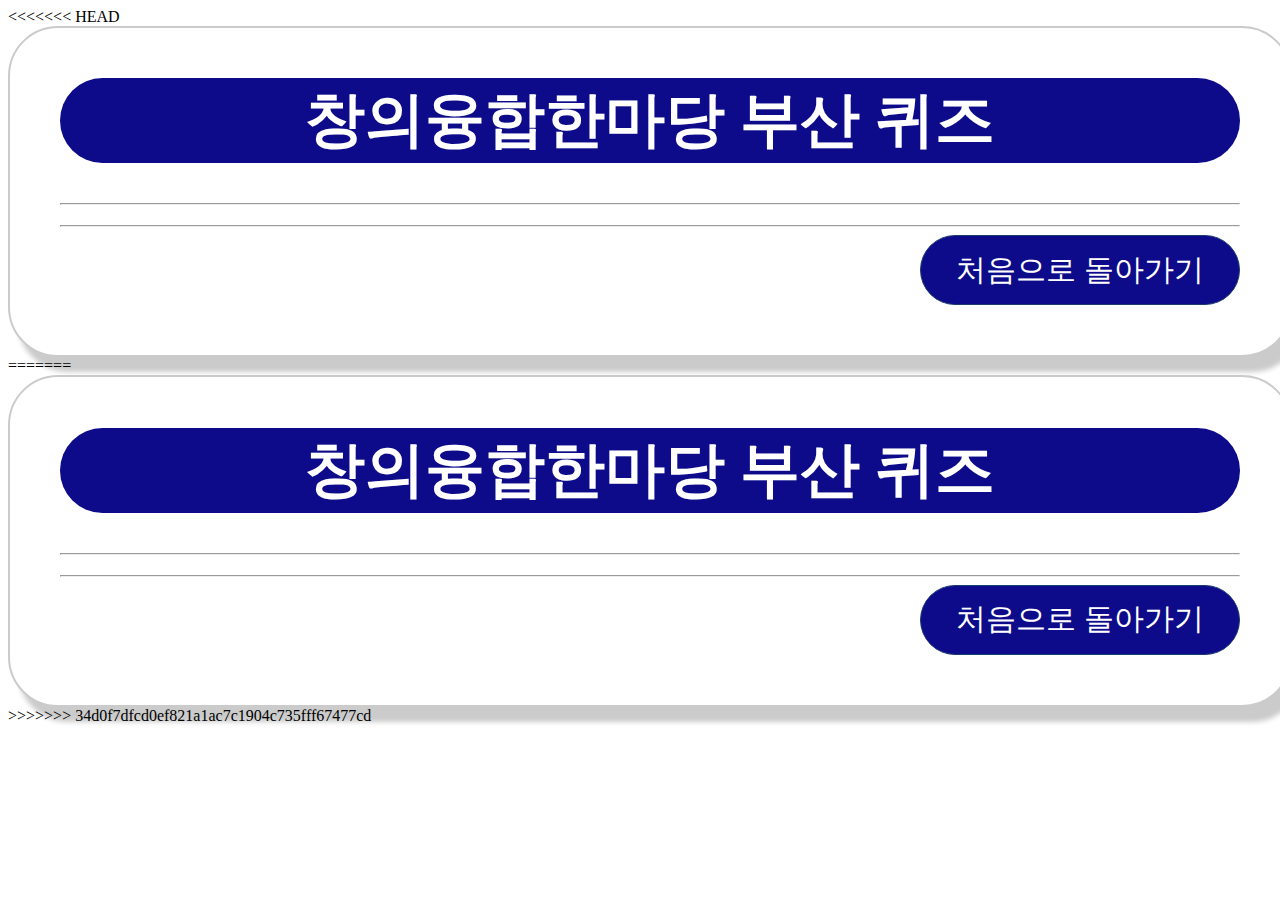
==== ending.html @ a147a1c6 "Add files via upload" ====
<<<<<<< HEAD
<!DOCTYPE html>
<html lang="en">
<head>
    <meta charset="UTF-8">
    <meta http-equiv="X-UA-Compatible" content="IE=edge">
    <meta name="viewport" content="width=device-width, initial-scale=1.0">
    <link rel="stylesheet" type="text/css" href="style.css">
    <title>창의융합한마당 부산 퀴즈</title>
</head>
<body>
    <div class="grid">
        <div id="gameScore">
            <h1>창의융합한마당 부산 퀴즈</h1>
            <hr style="margin-bottom: 20px">
            <div class="showScore">
                <span id="scoreTest"></span>
            </div>
            <hr>
            <div id="restart">
                <button id="restartBtn" onClick="location.href='index.html'">처음으로 돌아가기</button>
            </div>
        </div>
    </div>
    <script src="quiz.js" defer> </script>
    <script src="question.js" defer> </script>
    <script src="app.js" defer> </script>
    <script src="ending.js" defer> </script>
</body>
=======
<!DOCTYPE html>
<html lang="en">
<head>
    <meta charset="UTF-8">
    <meta http-equiv="X-UA-Compatible" content="IE=edge">
    <meta name="viewport" content="width=device-width, initial-scale=1.0">
    <link rel="stylesheet" type="text/css" href="style.css">
    <title>창의융합한마당 부산 퀴즈</title>
</head>
<body>
    <div class="grid">
        <div id="gameScore">
            <h1>창의융합한마당 부산 퀴즈</h1>
            <hr style="margin-bottom: 20px">
            <div class="showScore">
                <span id="scoreTest"></span>
            </div>
            <hr>
            <div id="restart">
                <button id="restartBtn" onClick="location.href='index.html'">처음으로 돌아가기</button>
            </div>
        </div>
    </div>
    <script src="quiz.js" defer> </script>
    <script src="question.js" defer> </script>
    <script src="app.js" defer> </script>
    <script src="ending.js" defer> </script>
</body>
>>>>>>> 34d0f7dfcd0ef821a1ac7c1904c735fff67477cd
</html>
---- style.css ----
<<<<<<< HEAD
body {
    background-color: #eeeeee;
    margin-top: 70px;
}

.grid {
    width: 1180px;  
    height: auto;
    margin: 0 auto;
    background-color: #fff;
    padding: 10px 50px 50px 50px;
    border-radius: 50px;
    border: 2px solid #cbcbcb;
    box-shadow: 10px 15px 5px #cbcbcb;
}

.grid h1 {
    font-family: "sans-serif";
    background-color: #0d0b8a;
    font-size: 60px;
    text-align: center;
    color: #ffffff;
    padding: 2px 0px;
    border-radius: 50px;
}

.grid #quest {
    text-align: center;
    font-size: 30px;
    font-family: sans-serif;
    font-weight: 500;
    margin: 0px;
}

.grid #question {
    text-align: center;
}

#start {
    text-align: center;
    vertical-align: middle;
    margin: 290px;
}

#srtBtn {
    background-color: #0d0b8a;
    width: 375px;
    height: 120px;
    font-size: 50px;
    color: #fff;
    border: 1px solid #1D3C6A;
    border-radius: 80px;
}

#srtBtn:hover {
    cursor: pointer;
    background-color: #8483cc;
}

#button {
    display: inline-block;
    justify-content: center;
    /* align-content: center; */
}

#bt0, #bt1, #bt2, #bt3 {
    background-color: #555497;
    width: 225px;
    font-size: 20px;
    color: #fff;
    border: 1px solid #1D3C6A;
    border-radius: 50px;
    margin: 10px 30px 10px 30px;
    align-content: center;
    display: inline ;
    padding: 10px;
}

#bt0:hover, #bt1:hover, #bt2:hover, #bt3:hover {
    cursor: pointer;
    background-color: #0d0b8a; 
}

#bt0 focus, #bt1 focus, #bt2 focus, #bt3 focus {
    outline: 0;
}

#progress {
    text-align: right;
    color: #2b2b2b;
    font-family: sans-serif;
    font-size: 25px;
    margin: 5px;
}

#progBar {
    appearance: none;
    width: 100%;
    height: 10px;
}

#progBar::-webkit-progress-bar {
    background:#f0f0f0;
    border-radius:10px;
    box-shadow: inset 3px 3px 10px #ccc;
}

#progBar::-webkit-progress-value {
    border-radius:10px;
    background: #1d11c9;
}

#score {
    text-align: center;
    font-family: sans-serif;
    font-size: 50px;
    margin: 220px;
}

#restartBtn {
    width: 320px;
    height: 70px;
    text-align: center;
    font-size: 30px;
    font-family: sans-serif;
    color: #fff;
    background-color: #0d0b8a;
    border: 1px solid #1D3C6A;
    padding: 10px;
    border-radius: 50px;
}

#restartBtn:hover {
    cursor: pointer;
    background-color: #555497; 
}

#restart {
    text-align: right;
}
=======
body {
    background-color: #eeeeee;
    margin-top: 70px;
}

.grid {
    width: 1180px;  
    height: auto;
    margin: 0 auto;
    background-color: #fff;
    padding: 10px 50px 50px 50px;
    border-radius: 50px;
    border: 2px solid #cbcbcb;
    box-shadow: 10px 15px 5px #cbcbcb;
}

.grid h1 {
    font-family: "sans-serif";
    background-color: #0d0b8a;
    font-size: 60px;
    text-align: center;
    color: #ffffff;
    padding: 2px 0px;
    border-radius: 50px;
}

.grid #quest {
    text-align: center;
    font-size: 30px;
    font-family: sans-serif;
    font-weight: 500;
    margin: 0px;
}

.grid #question {
    text-align: center;
}

#start {
    text-align: center;
    vertical-align: middle;
    margin: 290px;
}

#srtBtn {
    background-color: #0d0b8a;
    width: 375px;
    height: 120px;
    font-size: 50px;
    color: #fff;
    border: 1px solid #1D3C6A;
    border-radius: 80px;
}

#srtBtn:hover {
    cursor: pointer;
    background-color: #8483cc;
}

#button {
    display: inline-block;
    justify-content: center;
    /* align-content: center; */
}

#bt0, #bt1, #bt2, #bt3 {
    background-color: #555497;
    width: 225px;
    font-size: 20px;
    color: #fff;
    border: 1px solid #1D3C6A;
    border-radius: 50px;
    margin: 10px 30px 10px 30px;
    align-content: center;
    display: inline ;
    padding: 10px;
}

#bt0:hover, #bt1:hover, #bt2:hover, #bt3:hover {
    cursor: pointer;
    background-color: #0d0b8a; 
}

#bt0 focus, #bt1 focus, #bt2 focus, #bt3 focus {
    outline: 0;
}

#progress {
    text-align: right;
    color: #2b2b2b;
    font-family: sans-serif;
    font-size: 25px;
    margin: 5px;
}

#progBar {
    appearance: none;
    width: 100%;
    height: 10px;
}

#progBar::-webkit-progress-bar {
    background:#f0f0f0;
    border-radius:10px;
    box-shadow: inset 3px 3px 10px #ccc;
}

#progBar::-webkit-progress-value {
    border-radius:10px;
    background: #1d11c9;
}

#score {
    text-align: center;
    font-family: sans-serif;
    font-size: 50px;
    margin: 220px;
}

#restartBtn {
    width: 320px;
    height: 70px;
    text-align: center;
    font-size: 30px;
    font-family: sans-serif;
    color: #fff;
    background-color: #0d0b8a;
    border: 1px solid #1D3C6A;
    padding: 10px;
    border-radius: 50px;
}

#restartBtn:hover {
    cursor: pointer;
    background-color: #555497; 
}

#restart {
    text-align: right;
}
>>>>>>> 34d0f7dfcd0ef821a1ac7c1904c735fff67477cd
---- style.css ----
<<<<<<< HEAD
body {
    background-color: #eeeeee;
    margin-top: 70px;
}

.grid {
    width: 1180px;  
    height: auto;
    margin: 0 auto;
    background-color: #fff;
    padding: 10px 50px 50px 50px;
    border-radius: 50px;
    border: 2px solid #cbcbcb;
    box-shadow: 10px 15px 5px #cbcbcb;
}

.grid h1 {
    font-family: "sans-serif";
    background-color: #0d0b8a;
    font-size: 60px;
    text-align: center;
    color: #ffffff;
    padding: 2px 0px;
    border-radius: 50px;
}

.grid #quest {
    text-align: center;
    font-size: 30px;
    font-family: sans-serif;
    font-weight: 500;
    margin: 0px;
}

.grid #question {
    text-align: center;
}

#start {
    text-align: center;
    vertical-align: middle;
    margin: 290px;
}

#srtBtn {
    background-color: #0d0b8a;
    width: 375px;
    height: 120px;
    font-size: 50px;
    color: #fff;
    border: 1px solid #1D3C6A;
    border-radius: 80px;
}

#srtBtn:hover {
    cursor: pointer;
    background-color: #8483cc;
}

#button {
    display: inline-block;
    justify-content: center;
    /* align-content: center; */
}

#bt0, #bt1, #bt2, #bt3 {
    background-color: #555497;
    width: 225px;
    font-size: 20px;
    color: #fff;
    border: 1px solid #1D3C6A;
    border-radius: 50px;
    margin: 10px 30px 10px 30px;
    align-content: center;
    display: inline ;
    padding: 10px;
}

#bt0:hover, #bt1:hover, #bt2:hover, #bt3:hover {
    cursor: pointer;
    background-color: #0d0b8a; 
}

#bt0 focus, #bt1 focus, #bt2 focus, #bt3 focus {
    outline: 0;
}

#progress {
    text-align: right;
    color: #2b2b2b;
    font-family: sans-serif;
    font-size: 25px;
    margin: 5px;
}

#progBar {
    appearance: none;
    width: 100%;
    height: 10px;
}

#progBar::-webkit-progress-bar {
    background:#f0f0f0;
    border-radius:10px;
    box-shadow: inset 3px 3px 10px #ccc;
}

#progBar::-webkit-progress-value {
    border-radius:10px;
    background: #1d11c9;
}

#score {
    text-align: center;
    font-family: sans-serif;
    font-size: 50px;
    margin: 220px;
}

#restartBtn {
    width: 320px;
    height: 70px;
    text-align: center;
    font-size: 30px;
    font-family: sans-serif;
    color: #fff;
    background-color: #0d0b8a;
    border: 1px solid #1D3C6A;
    padding: 10px;
    border-radius: 50px;
}

#restartBtn:hover {
    cursor: pointer;
    background-color: #555497; 
}

#restart {
    text-align: right;
}
=======
body {
    background-color: #eeeeee;
    margin-top: 70px;
}

.grid {
    width: 1180px;  
    height: auto;
    margin: 0 auto;
    background-color: #fff;
    padding: 10px 50px 50px 50px;
    border-radius: 50px;
    border: 2px solid #cbcbcb;
    box-shadow: 10px 15px 5px #cbcbcb;
}

.grid h1 {
    font-family: "sans-serif";
    background-color: #0d0b8a;
    font-size: 60px;
    text-align: center;
    color: #ffffff;
    padding: 2px 0px;
    border-radius: 50px;
}

.grid #quest {
    text-align: center;
    font-size: 30px;
    font-family: sans-serif;
    font-weight: 500;
    margin: 0px;
}

.grid #question {
    text-align: center;
}

#start {
    text-align: center;
    vertical-align: middle;
    margin: 290px;
}

#srtBtn {
    background-color: #0d0b8a;
    width: 375px;
    height: 120px;
    font-size: 50px;
    color: #fff;
    border: 1px solid #1D3C6A;
    border-radius: 80px;
}

#srtBtn:hover {
    cursor: pointer;
    background-color: #8483cc;
}

#button {
    display: inline-block;
    justify-content: center;
    /* align-content: center; */
}

#bt0, #bt1, #bt2, #bt3 {
    background-color: #555497;
    width: 225px;
    font-size: 20px;
    color: #fff;
    border: 1px solid #1D3C6A;
    border-radius: 50px;
    margin: 10px 30px 10px 30px;
    align-content: center;
    display: inline ;
    padding: 10px;
}

#bt0:hover, #bt1:hover, #bt2:hover, #bt3:hover {
    cursor: pointer;
    background-color: #0d0b8a; 
}

#bt0 focus, #bt1 focus, #bt2 focus, #bt3 focus {
    outline: 0;
}

#progress {
    text-align: right;
    color: #2b2b2b;
    font-family: sans-serif;
    font-size: 25px;
    margin: 5px;
}

#progBar {
    appearance: none;
    width: 100%;
    height: 10px;
}

#progBar::-webkit-progress-bar {
    background:#f0f0f0;
    border-radius:10px;
    box-shadow: inset 3px 3px 10px #ccc;
}

#progBar::-webkit-progress-value {
    border-radius:10px;
    background: #1d11c9;
}

#score {
    text-align: center;
    font-family: sans-serif;
    font-size: 50px;
    margin: 220px;
}

#restartBtn {
    width: 320px;
    height: 70px;
    text-align: center;
    font-size: 30px;
    font-family: sans-serif;
    color: #fff;
    background-color: #0d0b8a;
    border: 1px solid #1D3C6A;
    padding: 10px;
    border-radius: 50px;
}

#restartBtn:hover {
    cursor: pointer;
    background-color: #555497; 
}

#restart {
    text-align: right;
}
>>>>>>> 34d0f7dfcd0ef821a1ac7c1904c735fff67477cd
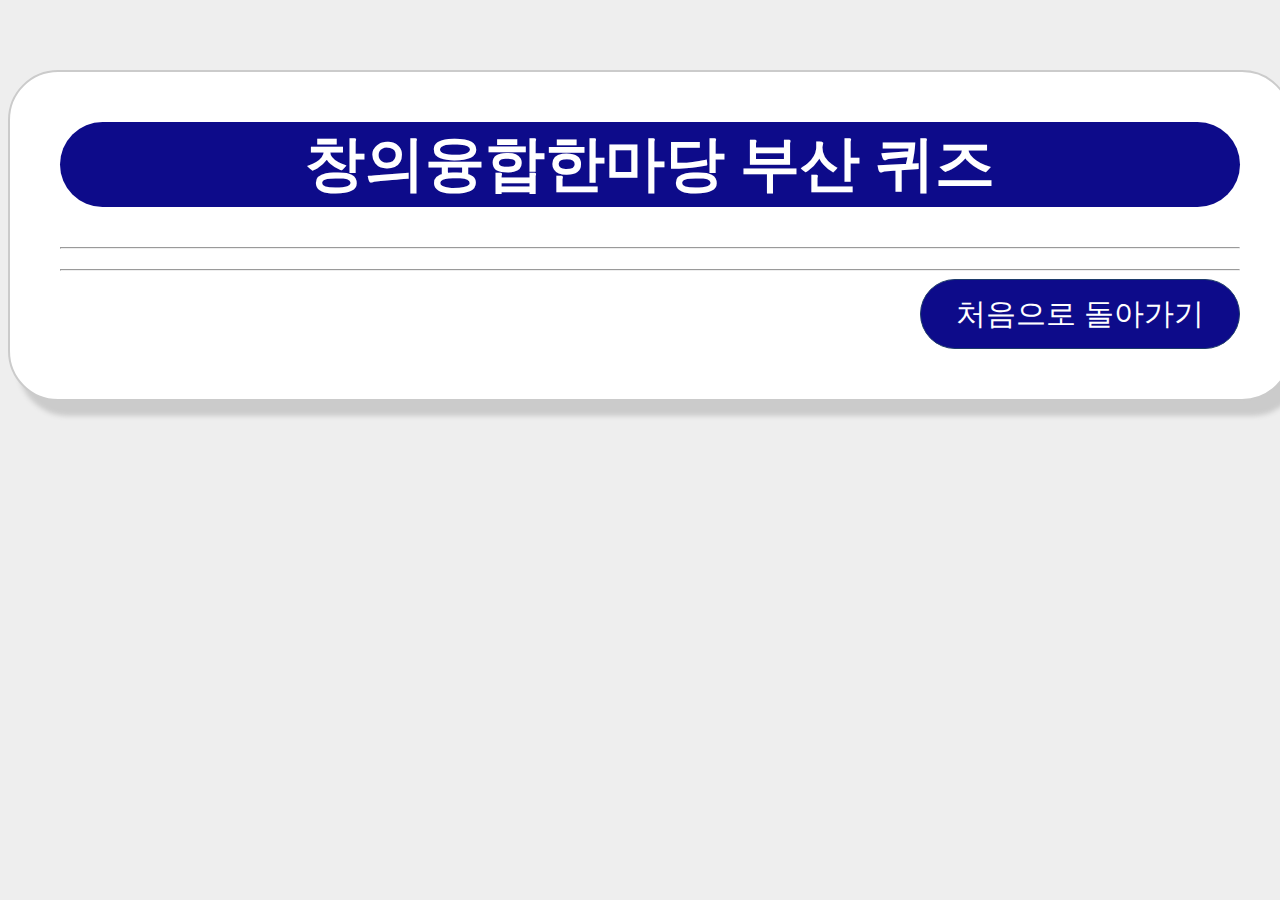
==== commit bbd4c914: "Update ending.html" ====
--- a/ending.html
+++ b/ending.html
@@ -1,33 +1,3 @@
-<<<<<<< HEAD
-<!DOCTYPE html>
-<html lang="en">
-<head>
-    <meta charset="UTF-8">
-    <meta http-equiv="X-UA-Compatible" content="IE=edge">
-    <meta name="viewport" content="width=device-width, initial-scale=1.0">
-    <link rel="stylesheet" type="text/css" href="style.css">
-    <title>창의융합한마당 부산 퀴즈</title>
-</head>
-<body>
-    <div class="grid">
-        <div id="gameScore">
-            <h1>창의융합한마당 부산 퀴즈</h1>
-            <hr style="margin-bottom: 20px">
-            <div class="showScore">
-                <span id="scoreTest"></span>
-            </div>
-            <hr>
-            <div id="restart">
-                <button id="restartBtn" onClick="location.href='index.html'">처음으로 돌아가기</button>
-            </div>
-        </div>
-    </div>
-    <script src="quiz.js" defer> </script>
-    <script src="question.js" defer> </script>
-    <script src="app.js" defer> </script>
-    <script src="ending.js" defer> </script>
-</body>
-=======
 <!DOCTYPE html>
 <html lang="en">
 <head>
@@ -56,5 +26,3 @@
     <script src="app.js" defer> </script>
     <script src="ending.js" defer> </script>
 </body>
->>>>>>> 34d0f7dfcd0ef821a1ac7c1904c735fff67477cd
-</html>--- a/style.css
+++ b/style.css
@@ -1,145 +1,3 @@
-<<<<<<< HEAD
-body {
-    background-color: #eeeeee;
-    margin-top: 70px;
-}
-
-.grid {
-    width: 1180px;  
-    height: auto;
-    margin: 0 auto;
-    background-color: #fff;
-    padding: 10px 50px 50px 50px;
-    border-radius: 50px;
-    border: 2px solid #cbcbcb;
-    box-shadow: 10px 15px 5px #cbcbcb;
-}
-
-.grid h1 {
-    font-family: "sans-serif";
-    background-color: #0d0b8a;
-    font-size: 60px;
-    text-align: center;
-    color: #ffffff;
-    padding: 2px 0px;
-    border-radius: 50px;
-}
-
-.grid #quest {
-    text-align: center;
-    font-size: 30px;
-    font-family: sans-serif;
-    font-weight: 500;
-    margin: 0px;
-}
-
-.grid #question {
-    text-align: center;
-}
-
-#start {
-    text-align: center;
-    vertical-align: middle;
-    margin: 290px;
-}
-
-#srtBtn {
-    background-color: #0d0b8a;
-    width: 375px;
-    height: 120px;
-    font-size: 50px;
-    color: #fff;
-    border: 1px solid #1D3C6A;
-    border-radius: 80px;
-}
-
-#srtBtn:hover {
-    cursor: pointer;
-    background-color: #8483cc;
-}
-
-#button {
-    display: inline-block;
-    justify-content: center;
-    /* align-content: center; */
-}
-
-#bt0, #bt1, #bt2, #bt3 {
-    background-color: #555497;
-    width: 225px;
-    font-size: 20px;
-    color: #fff;
-    border: 1px solid #1D3C6A;
-    border-radius: 50px;
-    margin: 10px 30px 10px 30px;
-    align-content: center;
-    display: inline ;
-    padding: 10px;
-}
-
-#bt0:hover, #bt1:hover, #bt2:hover, #bt3:hover {
-    cursor: pointer;
-    background-color: #0d0b8a; 
-}
-
-#bt0 focus, #bt1 focus, #bt2 focus, #bt3 focus {
-    outline: 0;
-}
-
-#progress {
-    text-align: right;
-    color: #2b2b2b;
-    font-family: sans-serif;
-    font-size: 25px;
-    margin: 5px;
-}
-
-#progBar {
-    appearance: none;
-    width: 100%;
-    height: 10px;
-}
-
-#progBar::-webkit-progress-bar {
-    background:#f0f0f0;
-    border-radius:10px;
-    box-shadow: inset 3px 3px 10px #ccc;
-}
-
-#progBar::-webkit-progress-value {
-    border-radius:10px;
-    background: #1d11c9;
-}
-
-#score {
-    text-align: center;
-    font-family: sans-serif;
-    font-size: 50px;
-    margin: 220px;
-}
-
-#restartBtn {
-    width: 320px;
-    height: 70px;
-    text-align: center;
-    font-size: 30px;
-    font-family: sans-serif;
-    color: #fff;
-    background-color: #0d0b8a;
-    border: 1px solid #1D3C6A;
-    padding: 10px;
-    border-radius: 50px;
-}
-
-#restartBtn:hover {
-    cursor: pointer;
-    background-color: #555497; 
-}
-
-#restart {
-    text-align: right;
-}
-=======
 body {
     background-color: #eeeeee;
     margin-top: 70px;
@@ -280,4 +138,3 @@
 #restart {
     text-align: right;
 }
->>>>>>> 34d0f7dfcd0ef821a1ac7c1904c735fff67477cd
